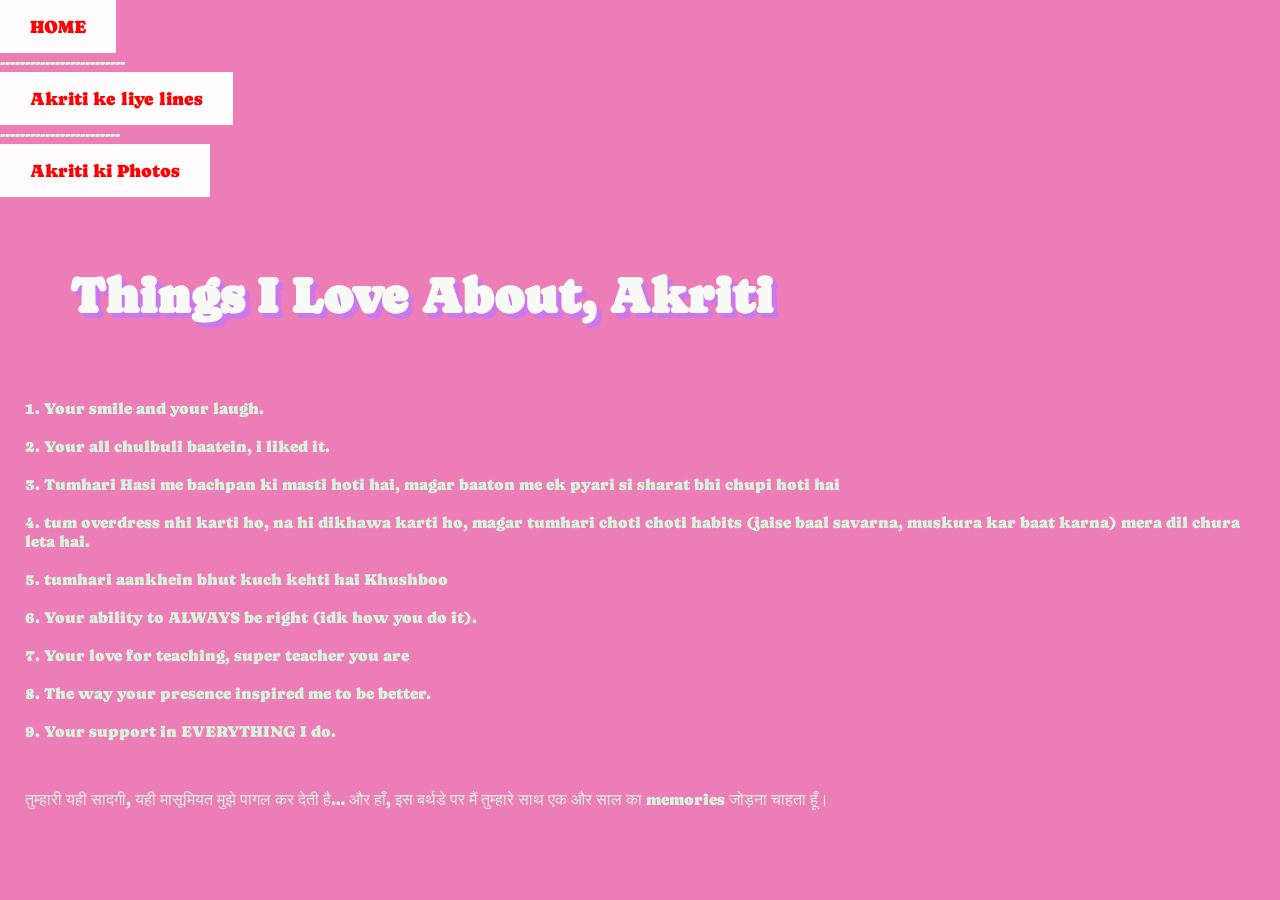
==== line.html @ ec86dd63 "Add files via upload" ====
<!DOCTYPE html>
<html lang="en">
<head>
    <meta charset="UTF-8">
    <meta name="viewport" content="width=device-width, initial-scale=1.0">
    <title>Akriti ❤️</title>

    <link rel="stylesheet" href="style.css">

</head>
<body>
    <!-- home button -->
    <a href="index.html">
        <button class="btn" type="button">HOME</button>
    </a>
    <h2>-------------------------</h2>
    <a href="line.html">
        <button class="btn" type="button">Akriti ke liye lines</button>
    </a>
    <h2>------------------------</h2>
    <a href="photo.html">
        <button class="btn" type="button">Akriti ki Photos</button>
    </a>

    <h1>Things I Love About, Akriti</h1>

    <p>
        1. Your smile and your laugh. 
        <br><br>
        2. Your all chulbuli baatein, i liked it. 
        <br><br>
    3. Tumhari Hasi me bachpan ki masti hoti hai, magar baaton me ek pyari si sharat bhi chupi hoti hai 
        <br><br>

    4. tum overdress nhi karti ho, na hi dikhawa karti ho, magar tumhari choti choti habits (jaise baal savarna, muskura kar baat karna) mera dil chura leta hai. 
        <br><br>

    5. tumhari aankhein bhut kuch kehti hai Khushboo
        <br><br>

        6. Your ability to ALWAYS be right (idk how you do it).    
        <br><br>
     
        7. Your love for teaching, super teacher you are 
        <br><br>
        8. The way your presence inspired me to be better.
        <br><br>
   
        9. Your support in EVERYTHING I do.
        <br><br>
       
  
    </p>
      
 <p>तुम्हारी यही सादगी, यही मासूमियत मुझे पागल कर देती है… और हाँ, इस बर्थडे पर मैं तुम्हारे साथ एक और साल का memories जोड़ना चाहता हूँ।</p>
    </p>
</body>
</html>
---- style.css ----
@import url('https://fonts.googleapis.com/css2?family=Caprasimo&display=swap');

:root{
    --bg-primary: hwb(94 96% 2%);
    --bg-secondary: hwb(329 49% 7%);
    --text-primary: #ff0000;
    --text-secondary: hwb(330 99% 0%);
}

*{
    margin: 0;
    padding: 0;
    color: #d8f3dc;
    font-size: 16px;
    font-family: "Caprasimo", serif;
    /* outline: red dashed 1px; */
}

.caprasimo-regular {
    font-family: "Caprasimo", serif;
    font-weight: 400;
    font-style: normal;
}

body{
    background-color: hwb(329 49% 7%);
    /* padding: 15px; */
    /* display: grid;
    place-items: center; */
}

.btn{
    background-color: var(--text-secondary);
    color: var(--text-primary);
    text-align: center;
    text-decoration: none;
    top: 0;
    left: 0;
    font-size: 18px;
    padding: 16px 30px;
    border: none;
    cursor: pointer;
}

h1{
    font-size: 50px;
    padding: 30px;
    margin: 40px;
    color: var(--bg-primary);
    text-shadow: 5px 5px #cb77ed;
}

p{
    font-size: px;;
    padding: 5px;
    margin: 20px;
    text-shadow: 0
}

.gallery{
    display: inline-block;
    border: 5px solid var(--bg-secondary);
    margin: 5px;
}

.gallery .description{
    padding: 10px;
    text-align: center;
}

.gallery:hover{
    border: 1px solid var(--bg-primary);
}
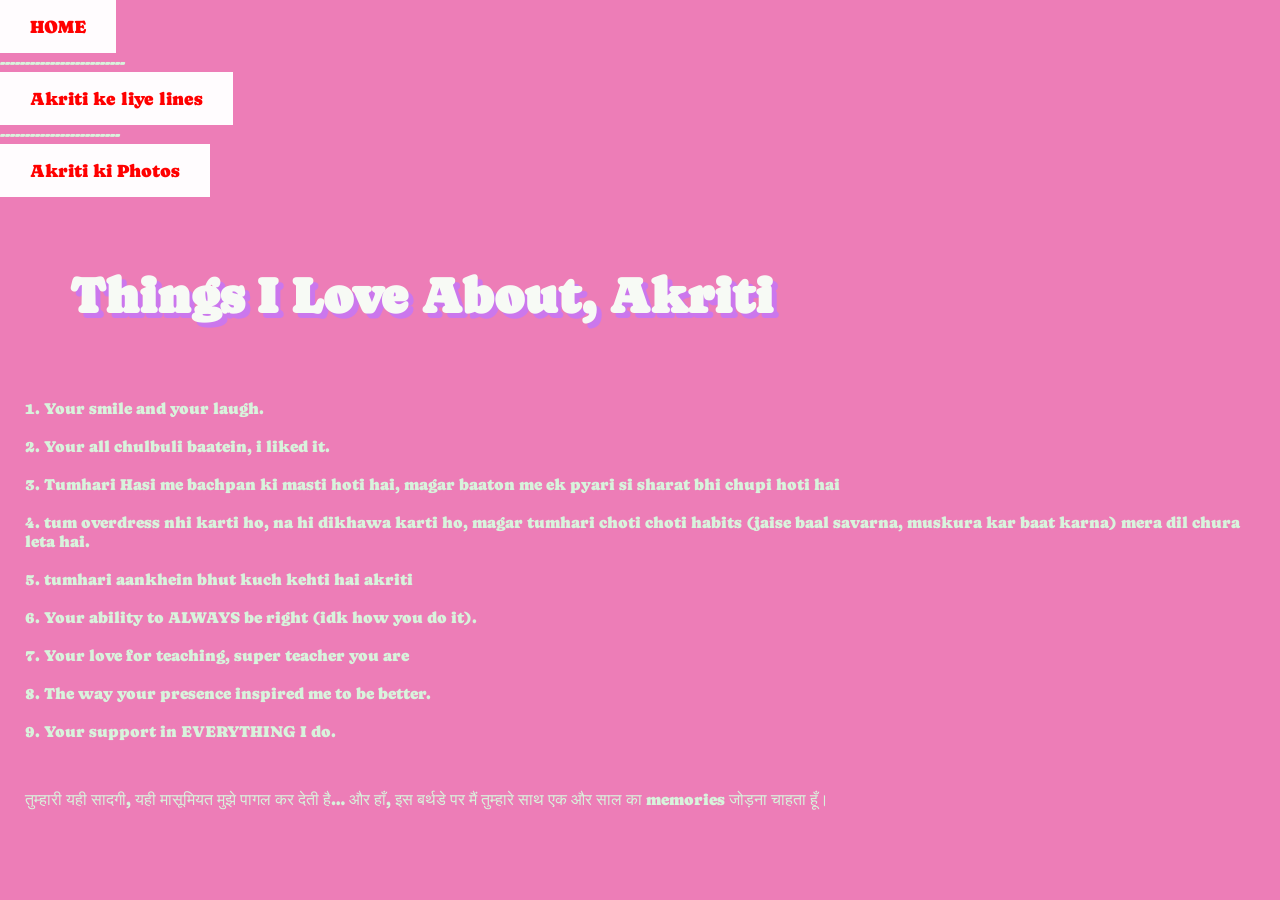
==== commit 32bad788: "Update line.html" ====
--- a/line.html
+++ b/line.html
@@ -35,7 +35,7 @@
     4. tum overdress nhi karti ho, na hi dikhawa karti ho, magar tumhari choti choti habits (jaise baal savarna, muskura kar baat karna) mera dil chura leta hai. 
         <br><br>
 
-    5. tumhari aankhein bhut kuch kehti hai Khushboo
+    5. tumhari aankhein bhut kuch kehti hai akriti
         <br><br>
 
         6. Your ability to ALWAYS be right (idk how you do it).    
